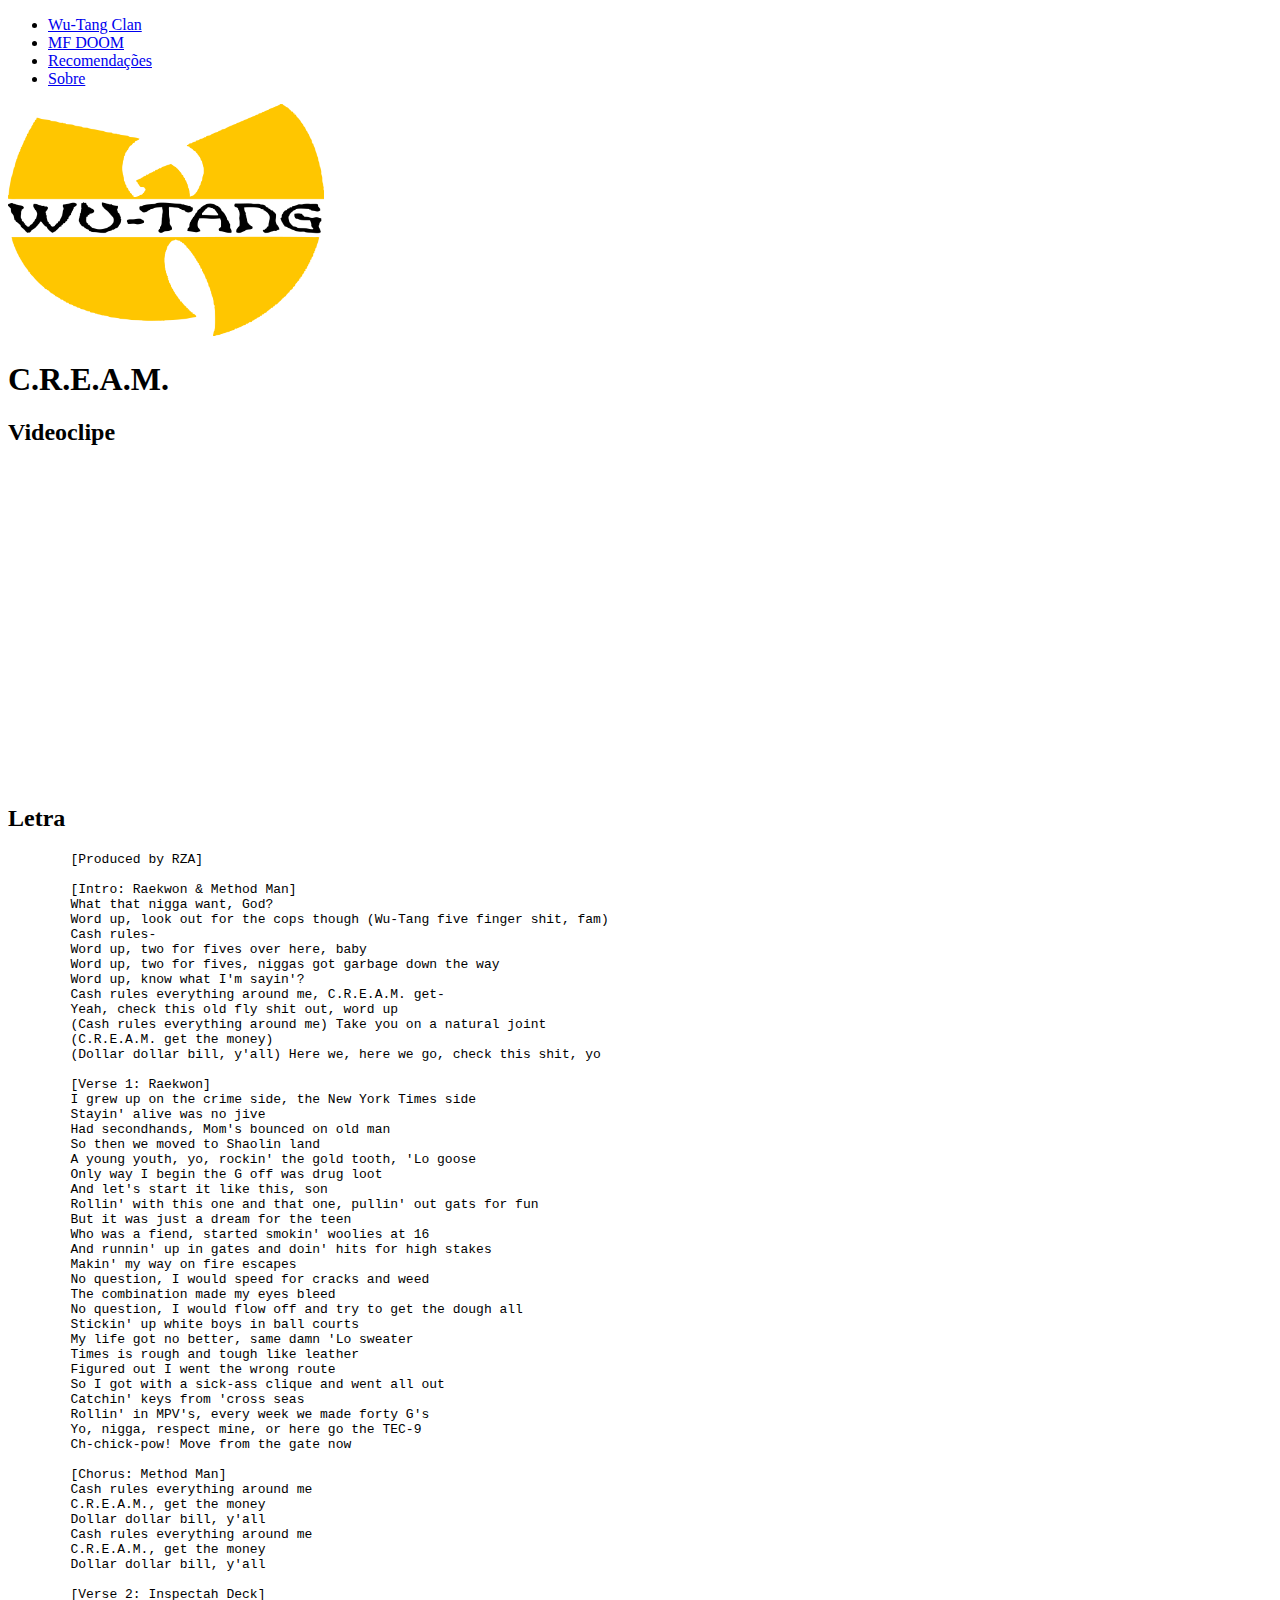
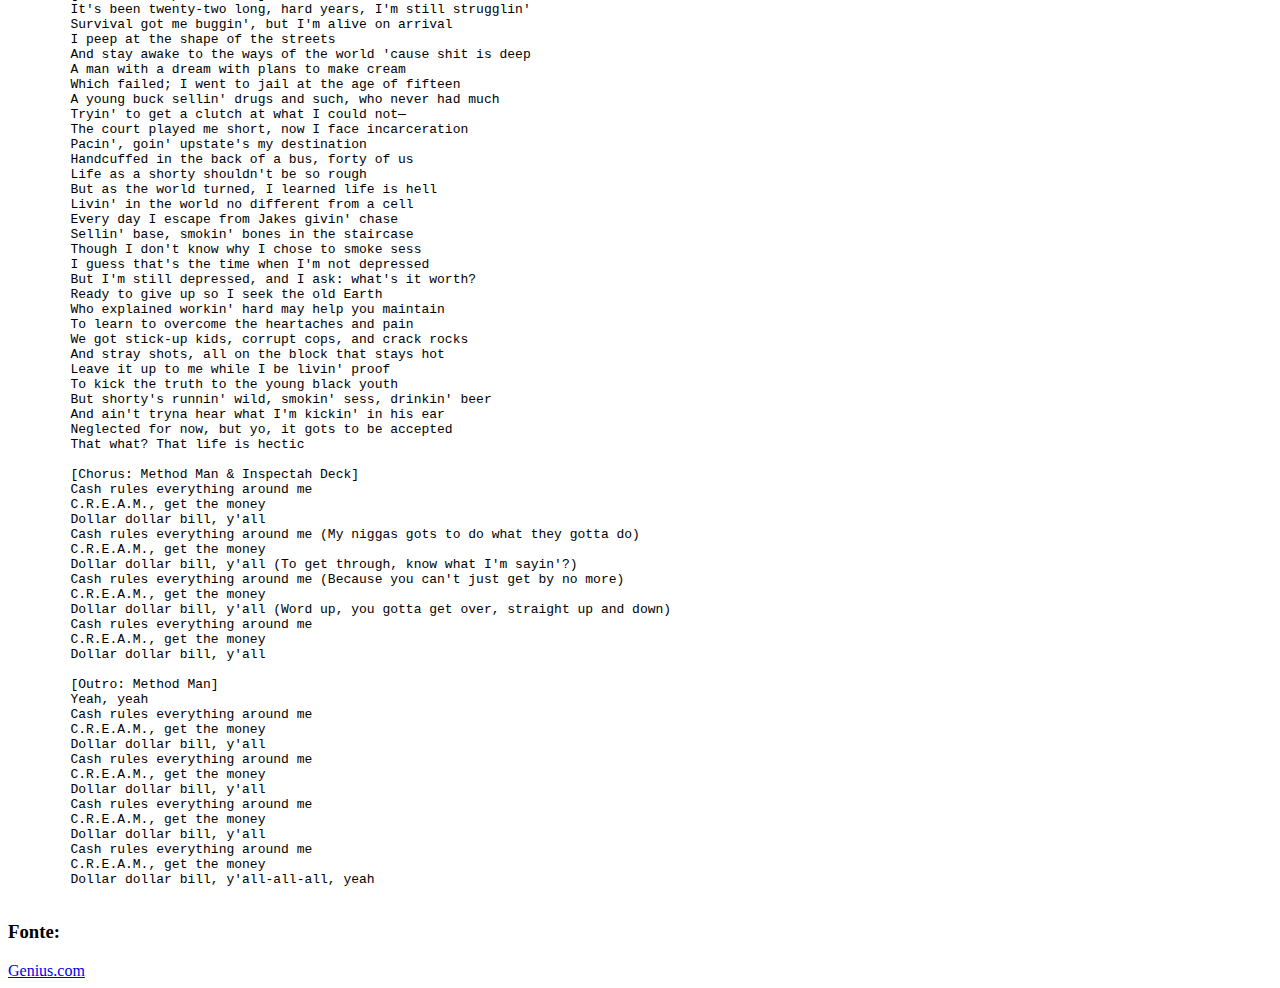
==== index.html @ d086cdbc "Exercicio inicial de HTML" ====
<!DOCTYPE html>
<html lang="pt-br">
<head>
    <meta charset="UTF-8">
    <meta http-equiv="X-UA-Compatible" content="IE=edge">
    <meta name="viewport" content="width=device-width, initial-scale=1.0">
    <title>Wu-Tang Clan - C.R.E.A.M.</title>
</head>
<body>
    <ul>
        <li>
            <a href="index.html">Wu-Tang Clan</a>
        </li>
        <li>
            <a href="mfdoom.html">MF DOOM</a>
        </li>
        <li>
            <a href="recomendacoes.html">Recomendações</a>
        </li>
        <li>
            <a href="sobre.html">Sobre</a>
        </li>
    </ul>
    <img src="assets/imgs/wu-tang-clan-logo.png" alt="Logo do grupo de hip-hop Wu-Tang Clan" style="width: 25%;height: 25%;">
    <h1>C.R.E.A.M.</h1>
    <h2>Videoclipe</h2>
    <iframe width="560" height="315" src="https://www.youtube.com/embed/PBwAxmrE194" title="YouTube video player" frameborder="0" allow="accelerometer; autoplay; clipboard-write; encrypted-media; gyroscope; picture-in-picture" allowfullscreen></iframe>
    <h2>Letra</h2>
    <pre>
        [Produced by RZA]

        [Intro: Raekwon & Method Man]
        What that nigga want, God?
        Word up, look out for the cops though (Wu-Tang five finger shit, fam)
        Cash rules-
        Word up, two for fives over here, baby
        Word up, two for fives, niggas got garbage down the way
        Word up, know what I'm sayin'?
        Cash rules everything around me, C.R.E.A.M. get-
        Yeah, check this old fly shit out, word up
        (Cash rules everything around me) Take you on a natural joint
        (C.R.E.A.M. get the money)
        (Dollar dollar bill, y'all) Here we, here we go, check this shit, yo
        
        [Verse 1: Raekwon]
        I grew up on the crime side, the New York Times side
        Stayin' alive was no jive
        Had secondhands, Mom's bounced on old man
        So then we moved to Shaolin land
        A young youth, yo, rockin' the gold tooth, 'Lo goose
        Only way I begin the G off was drug loot
        And let's start it like this, son
        Rollin' with this one and that one, pullin' out gats for fun
        But it was just a dream for the teen
        Who was a fiend, started smokin' woolies at 16
        And runnin' up in gates and doin' hits for high stakes
        Makin' my way on fire escapes
        No question, I would speed for cracks and weed
        The combination made my eyes bleed
        No question, I would flow off and try to get the dough all
        Stickin' up white boys in ball courts
        My life got no better, same damn 'Lo sweater
        Times is rough and tough like leather
        Figured out I went the wrong route
        So I got with a sick-ass clique and went all out
        Catchin' keys from 'cross seas
        Rollin' in MPV's, every week we made forty G's
        Yo, nigga, respect mine, or here go the TEC-9
        Ch-chick-pow! Move from the gate now
        
        [Chorus: Method Man]
        Cash rules everything around me
        C.R.E.A.M., get the money
        Dollar dollar bill, y'all
        Cash rules everything around me
        C.R.E.A.M., get the money
        Dollar dollar bill, y'all
        
        [Verse 2: Inspectah Deck]
        It's been twenty-two long, hard years, I'm still strugglin'
        Survival got me buggin', but I'm alive on arrival
        I peep at the shape of the streets
        And stay awake to the ways of the world 'cause shit is deep
        A man with a dream with plans to make cream
        Which failed; I went to jail at the age of fifteen
        A young buck sellin' drugs and such, who never had much
        Tryin' to get a clutch at what I could not—
        The court played me short, now I face incarceration
        Pacin', goin' upstate's my destination
        Handcuffed in the back of a bus, forty of us
        Life as a shorty shouldn't be so rough
        But as the world turned, I learned life is hell
        Livin' in the world no different from a cell
        Every day I escape from Jakes givin' chase
        Sellin' base, smokin' bones in the staircase
        Though I don't know why I chose to smoke sess
        I guess that's the time when I'm not depressed
        But I'm still depressed, and I ask: what's it worth?
        Ready to give up so I seek the old Earth
        Who explained workin' hard may help you maintain
        To learn to overcome the heartaches and pain
        We got stick-up kids, corrupt cops, and crack rocks
        And stray shots, all on the block that stays hot
        Leave it up to me while I be livin' proof
        To kick the truth to the young black youth
        But shorty's runnin' wild, smokin' sess, drinkin' beer
        And ain't tryna hear what I'm kickin' in his ear
        Neglected for now, but yo, it gots to be accepted
        That what? That life is hectic
        
        [Chorus: Method Man & Inspectah Deck]
        Cash rules everything around me
        C.R.E.A.M., get the money
        Dollar dollar bill, y'all
        Cash rules everything around me (My niggas gots to do what they gotta do)
        C.R.E.A.M., get the money
        Dollar dollar bill, y'all (To get through, know what I'm sayin'?)
        Cash rules everything around me (Because you can't just get by no more)
        C.R.E.A.M., get the money
        Dollar dollar bill, y'all (Word up, you gotta get over, straight up and down)
        Cash rules everything around me
        C.R.E.A.M., get the money
        Dollar dollar bill, y'all
        
        [Outro: Method Man]
        Yeah, yeah
        Cash rules everything around me
        C.R.E.A.M., get the money
        Dollar dollar bill, y'all
        Cash rules everything around me
        C.R.E.A.M., get the money
        Dollar dollar bill, y'all
        Cash rules everything around me
        C.R.E.A.M., get the money
        Dollar dollar bill, y'all
        Cash rules everything around me
        C.R.E.A.M., get the money
        Dollar dollar bill, y'all-all-all, yeah
    </pre>
    <footer>
        <h3>Fonte:</h3>
        <a href="https://genius.com/Wu-tang-clan-cream-lyrics" target="_blank">Genius.com</a>
    </footer>
</body>
</html>
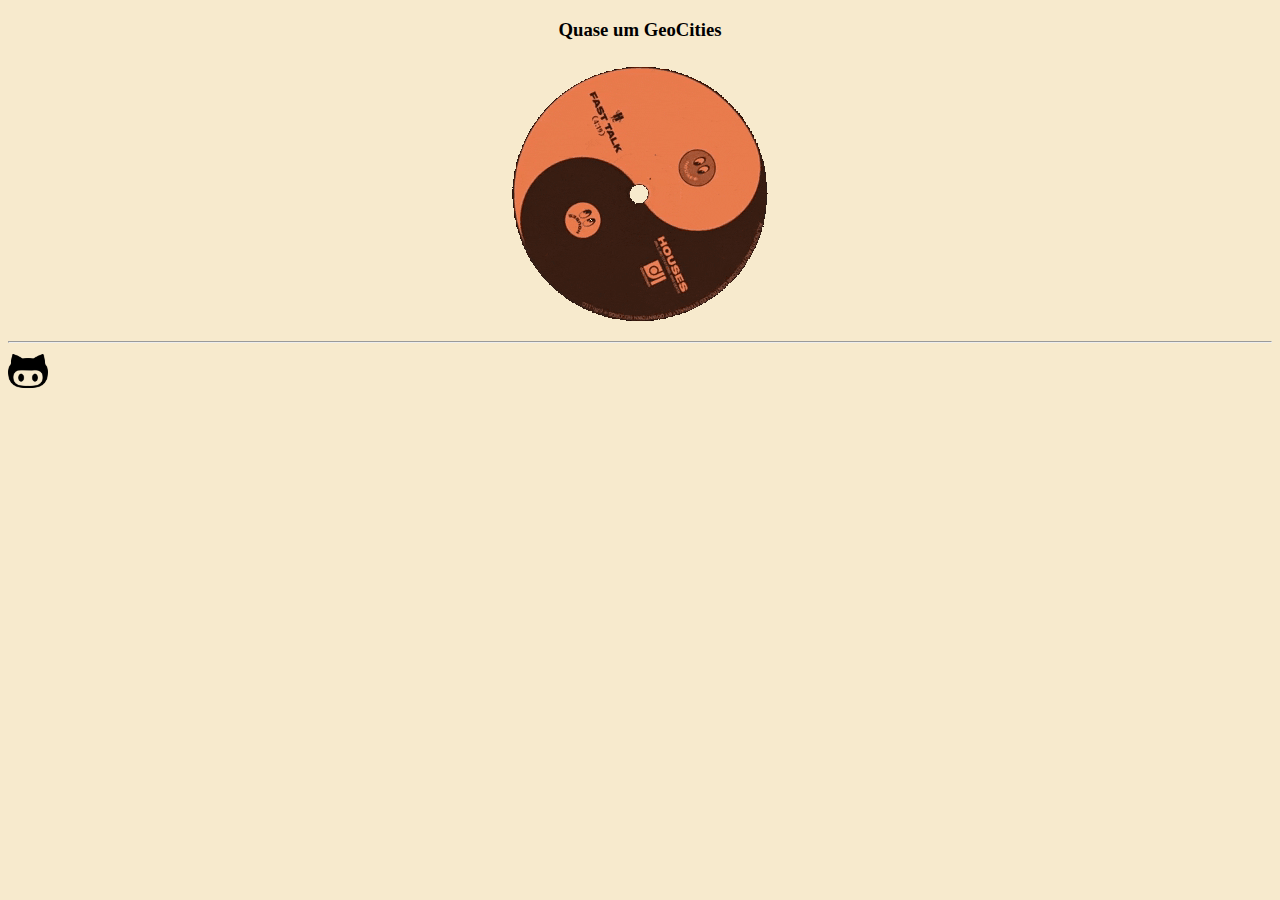
==== commit a86fba48: "Atividades iniciais usando CSS" ====
--- a/index.html
+++ b/index.html
@@ -1,145 +1,38 @@
 <!DOCTYPE html>
-<html lang="pt-br">
+<html lang="en">
+
 <head>
     <meta charset="UTF-8">
     <meta http-equiv="X-UA-Compatible" content="IE=edge">
     <meta name="viewport" content="width=device-width, initial-scale=1.0">
-    <title>Wu-Tang Clan - C.R.E.A.M.</title>
+    <title>Home</title>
+
+    <link rel="stylesheet" href="assets/style/styles.css">
 </head>
-<body>
-    <ul>
-        <li>
-            <a href="index.html">Wu-Tang Clan</a>
-        </li>
-        <li>
-            <a href="mfdoom.html">MF DOOM</a>
-        </li>
-        <li>
-            <a href="recomendacoes.html">Recomendações</a>
-        </li>
-        <li>
-            <a href="sobre.html">Sobre</a>
-        </li>
-    </ul>
-    <img src="assets/imgs/wu-tang-clan-logo.png" alt="Logo do grupo de hip-hop Wu-Tang Clan" style="width: 25%;height: 25%;">
-    <h1>C.R.E.A.M.</h1>
-    <h2>Videoclipe</h2>
-    <iframe width="560" height="315" src="https://www.youtube.com/embed/PBwAxmrE194" title="YouTube video player" frameborder="0" allow="accelerometer; autoplay; clipboard-write; encrypted-media; gyroscope; picture-in-picture" allowfullscreen></iframe>
-    <h2>Letra</h2>
-    <pre>
-        [Produced by RZA]
 
-        [Intro: Raekwon & Method Man]
-        What that nigga want, God?
-        Word up, look out for the cops though (Wu-Tang five finger shit, fam)
-        Cash rules-
-        Word up, two for fives over here, baby
-        Word up, two for fives, niggas got garbage down the way
-        Word up, know what I'm sayin'?
-        Cash rules everything around me, C.R.E.A.M. get-
-        Yeah, check this old fly shit out, word up
-        (Cash rules everything around me) Take you on a natural joint
-        (C.R.E.A.M. get the money)
-        (Dollar dollar bill, y'all) Here we, here we go, check this shit, yo
-        
-        [Verse 1: Raekwon]
-        I grew up on the crime side, the New York Times side
-        Stayin' alive was no jive
-        Had secondhands, Mom's bounced on old man
-        So then we moved to Shaolin land
-        A young youth, yo, rockin' the gold tooth, 'Lo goose
-        Only way I begin the G off was drug loot
-        And let's start it like this, son
-        Rollin' with this one and that one, pullin' out gats for fun
-        But it was just a dream for the teen
-        Who was a fiend, started smokin' woolies at 16
-        And runnin' up in gates and doin' hits for high stakes
-        Makin' my way on fire escapes
-        No question, I would speed for cracks and weed
-        The combination made my eyes bleed
-        No question, I would flow off and try to get the dough all
-        Stickin' up white boys in ball courts
-        My life got no better, same damn 'Lo sweater
-        Times is rough and tough like leather
-        Figured out I went the wrong route
-        So I got with a sick-ass clique and went all out
-        Catchin' keys from 'cross seas
-        Rollin' in MPV's, every week we made forty G's
-        Yo, nigga, respect mine, or here go the TEC-9
-        Ch-chick-pow! Move from the gate now
-        
-        [Chorus: Method Man]
-        Cash rules everything around me
-        C.R.E.A.M., get the money
-        Dollar dollar bill, y'all
-        Cash rules everything around me
-        C.R.E.A.M., get the money
-        Dollar dollar bill, y'all
-        
-        [Verse 2: Inspectah Deck]
-        It's been twenty-two long, hard years, I'm still strugglin'
-        Survival got me buggin', but I'm alive on arrival
-        I peep at the shape of the streets
-        And stay awake to the ways of the world 'cause shit is deep
-        A man with a dream with plans to make cream
-        Which failed; I went to jail at the age of fifteen
-        A young buck sellin' drugs and such, who never had much
-        Tryin' to get a clutch at what I could not—
-        The court played me short, now I face incarceration
-        Pacin', goin' upstate's my destination
-        Handcuffed in the back of a bus, forty of us
-        Life as a shorty shouldn't be so rough
-        But as the world turned, I learned life is hell
-        Livin' in the world no different from a cell
-        Every day I escape from Jakes givin' chase
-        Sellin' base, smokin' bones in the staircase
-        Though I don't know why I chose to smoke sess
-        I guess that's the time when I'm not depressed
-        But I'm still depressed, and I ask: what's it worth?
-        Ready to give up so I seek the old Earth
-        Who explained workin' hard may help you maintain
-        To learn to overcome the heartaches and pain
-        We got stick-up kids, corrupt cops, and crack rocks
-        And stray shots, all on the block that stays hot
-        Leave it up to me while I be livin' proof
-        To kick the truth to the young black youth
-        But shorty's runnin' wild, smokin' sess, drinkin' beer
-        And ain't tryna hear what I'm kickin' in his ear
-        Neglected for now, but yo, it gots to be accepted
-        That what? That life is hectic
-        
-        [Chorus: Method Man & Inspectah Deck]
-        Cash rules everything around me
-        C.R.E.A.M., get the money
-        Dollar dollar bill, y'all
-        Cash rules everything around me (My niggas gots to do what they gotta do)
-        C.R.E.A.M., get the money
-        Dollar dollar bill, y'all (To get through, know what I'm sayin'?)
-        Cash rules everything around me (Because you can't just get by no more)
-        C.R.E.A.M., get the money
-        Dollar dollar bill, y'all (Word up, you gotta get over, straight up and down)
-        Cash rules everything around me
-        C.R.E.A.M., get the money
-        Dollar dollar bill, y'all
-        
-        [Outro: Method Man]
-        Yeah, yeah
-        Cash rules everything around me
-        C.R.E.A.M., get the money
-        Dollar dollar bill, y'all
-        Cash rules everything around me
-        C.R.E.A.M., get the money
-        Dollar dollar bill, y'all
-        Cash rules everything around me
-        C.R.E.A.M., get the money
-        Dollar dollar bill, y'all
-        Cash rules everything around me
-        C.R.E.A.M., get the money
-        Dollar dollar bill, y'all-all-all, yeah
-    </pre>
-    <footer>
-        <h3>Fonte:</h3>
-        <a href="https://genius.com/Wu-tang-clan-cream-lyrics" target="_blank">Genius.com</a>
-    </footer>
+<body class="bgColorHome">
+    <div>
+        <div>
+            <h3 class="centerText">
+                Quase um GeoCities
+            </h1>
+        </div>
+        <div class="albumHeader">
+            <a href="sobre.html"> <img src="assets/imgs/vynil_home.gif" alt="Vinil"> </a>
+        </div>
+
+        <div class="moverFooter">
+            <hr>
+            <footer>
+                <a href="https://github.com/tiagohiga" target="_blank">
+                    <img class="tamanho40" src="assets/imgs/logotipo-do-github.png" alt="Vinil">
+                </a>
+            </footer>
+        </div>
+    </div>
+
+
+ 
 </body>
+
 </html>--- a/assets/style/styles.css
+++ b/assets/style/styles.css
@@ -0,0 +1,86 @@
+#menu li{
+    display: inline;
+    padding: 20px;
+}
+
+#menu li a{
+    text-decoration: none;
+}
+
+#menu li a:hover{
+    color: #000000;
+}
+
+.albumHeader{
+    display: flex;
+    flex-flow: row;
+    justify-content: center;
+}
+
+.albumHeaderPhoto{
+    width: 200px;
+    height: 200px;
+    border-radius: 50%;
+    border: 5px solid #ffffff;
+}
+
+.bgHeaderImage{
+    position: relative;
+}
+
+.bgHeaderImage::after{
+    content : "";
+    position: absolute;
+    width: 100%;
+    height: 100%;
+    opacity : 0.2;
+    z-index: -1;
+    
+    background: url('../imgs/bg_header.jpg') center center no-repeat; 
+}
+
+.bgColor{
+    background-color: #e7e6e7;
+}
+
+.bgContainer{
+    background-color: #ffffff;
+}
+
+.centerText{
+    text-align: center;
+}
+
+.leftText{
+    text-align: left;
+}
+
+.topMargin30{
+    margin-top: 30px;
+}
+
+.letraContainer{
+    display: flex;
+    flex-flow: row;
+    justify-content: center;
+}
+
+.pad30{
+    padding: 30px;
+}
+
+.tamanho40{
+    width: 40px;
+    height: 40px;
+}
+
+.bgColorHome{
+    background-color: #f7eacd;
+}
+
+.sobreContainer{
+    display: flex;
+    flex-flow: row;
+    justify-content: center;
+    align-items: center;
+}
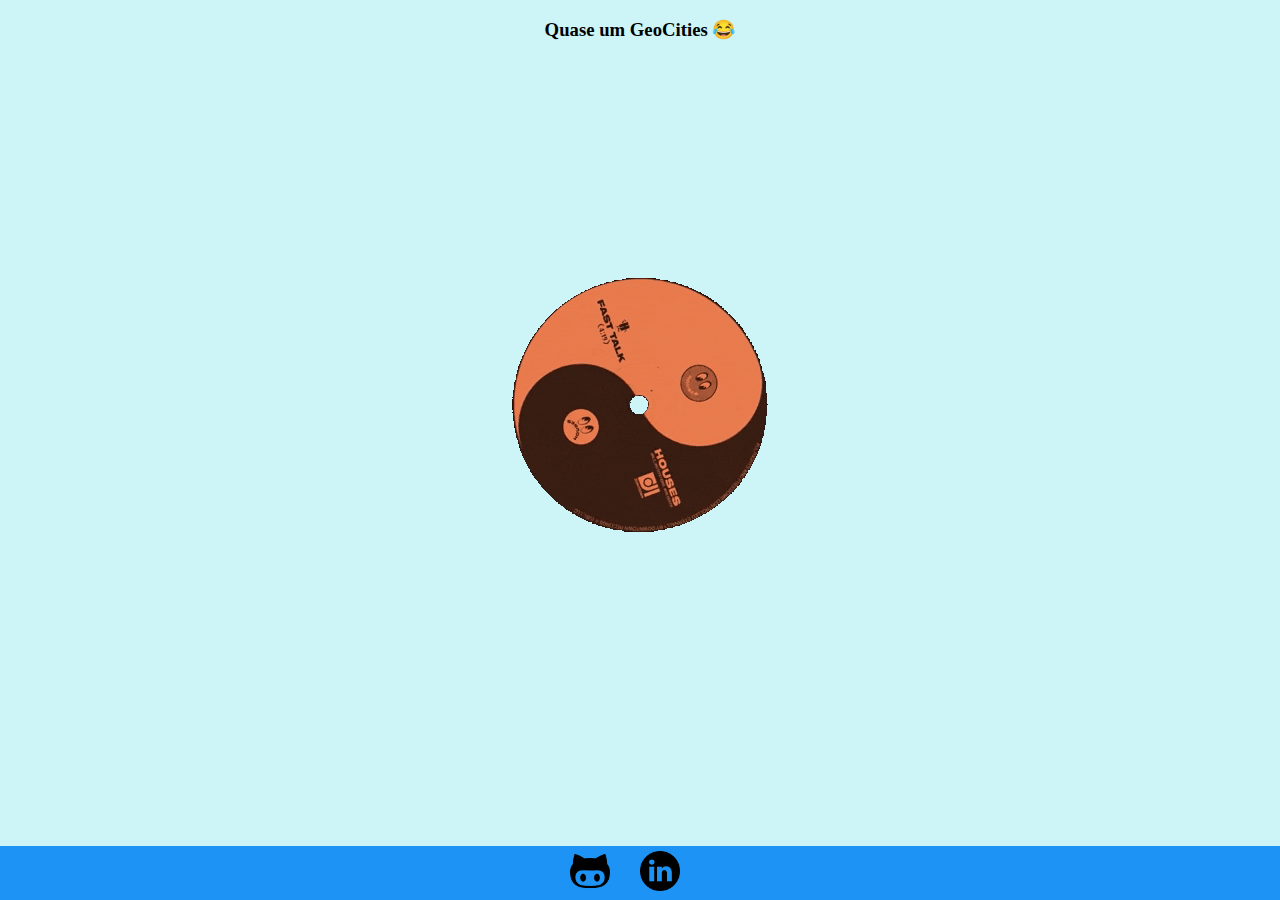
==== commit 338efe61: "Modificaçoes no CSS" ====
--- a/index.html
+++ b/index.html
@@ -12,27 +12,28 @@
 
 <body class="bgColorHome">
     <div>
-        <div>
-            <h3 class="centerText">
-                Quase um GeoCities
+        <h3 class="centerText">
+            Quase um GeoCities 😂️
             </h1>
-        </div>
-        <div class="albumHeader">
-            <a href="sobre.html"> <img src="assets/imgs/vynil_home.gif" alt="Vinil"> </a>
-        </div>
-
-        <div class="moverFooter">
-            <hr>
-            <footer>
-                <a href="https://github.com/tiagohiga" target="_blank">
-                    <img class="tamanho40" src="assets/imgs/logotipo-do-github.png" alt="Vinil">
-                </a>
-            </footer>
-        </div>
     </div>
 
+    <div class="albumHeader">
+        <a href="sobre.html">
+            <img class="centralizar" src="assets/imgs/vynil_home.gif" alt="Vinil">
+        </a>
+    </div>
 
- 
+    <div class="finalPag"></div>
+    <footer>
+        <div class="letraContainer">
+            <a href="https://github.com/tiagohiga" target="_blank">
+                <img class="tamanho40 marginFooter" src="assets/imgs/logotipo-do-github.png" alt="Logo do GitHub">
+            </a>
+            <a href="https://www.linkedin.com/in/tiagohiga/" target="_blank">
+                <img class="tamanho40 marginFooter" src="assets/imgs/logotipo-linkedin.png" alt="Logo do Linkedin">
+            </a>
+        </div>
+    </footer>
 </body>
 
 </html>--- a/assets/style/styles.css
+++ b/assets/style/styles.css
@@ -69,13 +69,21 @@
     padding: 30px;
 }
 
+.marginRight100{
+    margin-right: 200px;
+}
+
+.marginFooter{
+    margin-right: 30px;
+}
+
 .tamanho40{
     width: 40px;
     height: 40px;
 }
 
 .bgColorHome{
-    background-color: #f7eacd;
+    background-color: #cdf4f7;
 }
 
 .sobreContainer{
@@ -83,4 +91,43 @@
     flex-flow: row;
     justify-content: center;
     align-items: center;
+    text-align: justify;
 }
+
+footer{
+    background-color: #1d94f5;
+    width: 100%;
+    text-align: center;
+    padding-top: 5px;
+    padding-bottom: 5px;
+}
+
+body{
+    margin: 0px 0px;
+    display: flex;
+    min-height: 100vh;
+    flex-direction: column;
+}
+
+.finalPag{
+    flex: 1;
+}
+
+.centralizar{
+    position: fixed;
+    top: 45%;
+    left: 50%;
+    transform: translate(-50%, -50%);
+}
+
+.formContainer{
+    display: flex;
+    flex-flow: column;
+    justify-content: right;
+}
+
+.botaoForm{
+    font-size: 15px;
+    width: 150px;
+    height: 30px;
+}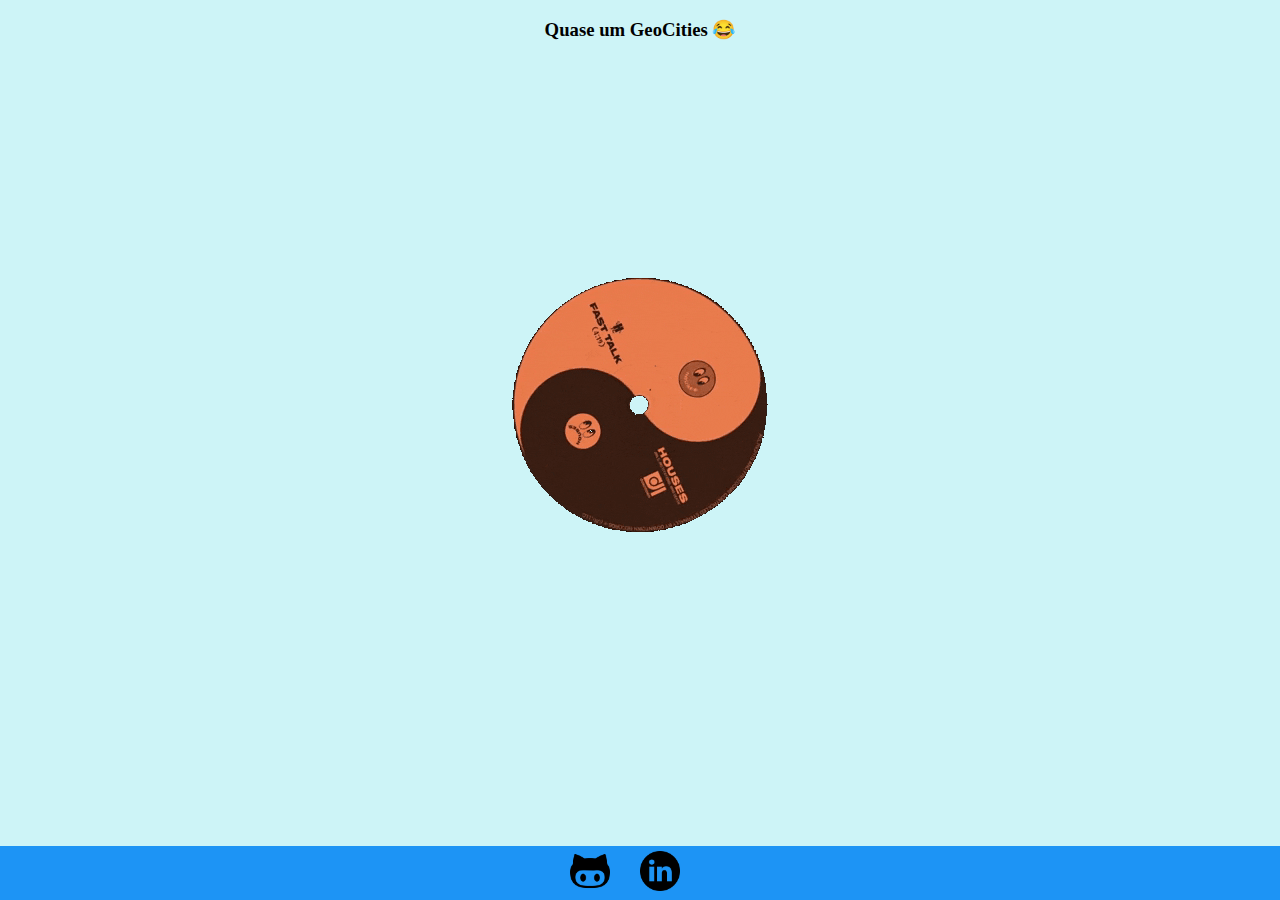
==== commit b72b6b76: "Iniciando atividades com JS" ====
--- a/index.html
+++ b/index.html
@@ -19,7 +19,7 @@
 
     <div class="albumHeader">
         <a href="sobre.html">
-            <img class="centralizar" src="assets/imgs/vynil_home.gif" alt="Vinil">
+            <img class="centralizar imgOpacity" src="assets/imgs/vynil_home.gif" alt="Vinil">
         </a>
     </div>
 
@@ -27,10 +27,10 @@
     <footer>
         <div class="letraContainer">
             <a href="https://github.com/tiagohiga" target="_blank">
-                <img class="tamanho40 marginFooter" src="assets/imgs/logotipo-do-github.png" alt="Logo do GitHub">
+                <img class="tamanho40 marginFooter imgOpacity" src="assets/imgs/logotipo-do-github.png" alt="Logo do GitHub">
             </a>
             <a href="https://www.linkedin.com/in/tiagohiga/" target="_blank">
-                <img class="tamanho40 marginFooter" src="assets/imgs/logotipo-linkedin.png" alt="Logo do Linkedin">
+                <img class="tamanho40 marginFooter imgOpacity" src="assets/imgs/logotipo-linkedin.png" alt="Logo do Linkedin">
             </a>
         </div>
     </footer>
--- a/assets/style/styles.css
+++ b/assets/style/styles.css
@@ -130,4 +130,8 @@
     font-size: 15px;
     width: 150px;
     height: 30px;
+}
+
+.imgOpacity:hover{
+    opacity: 0.5;
 }